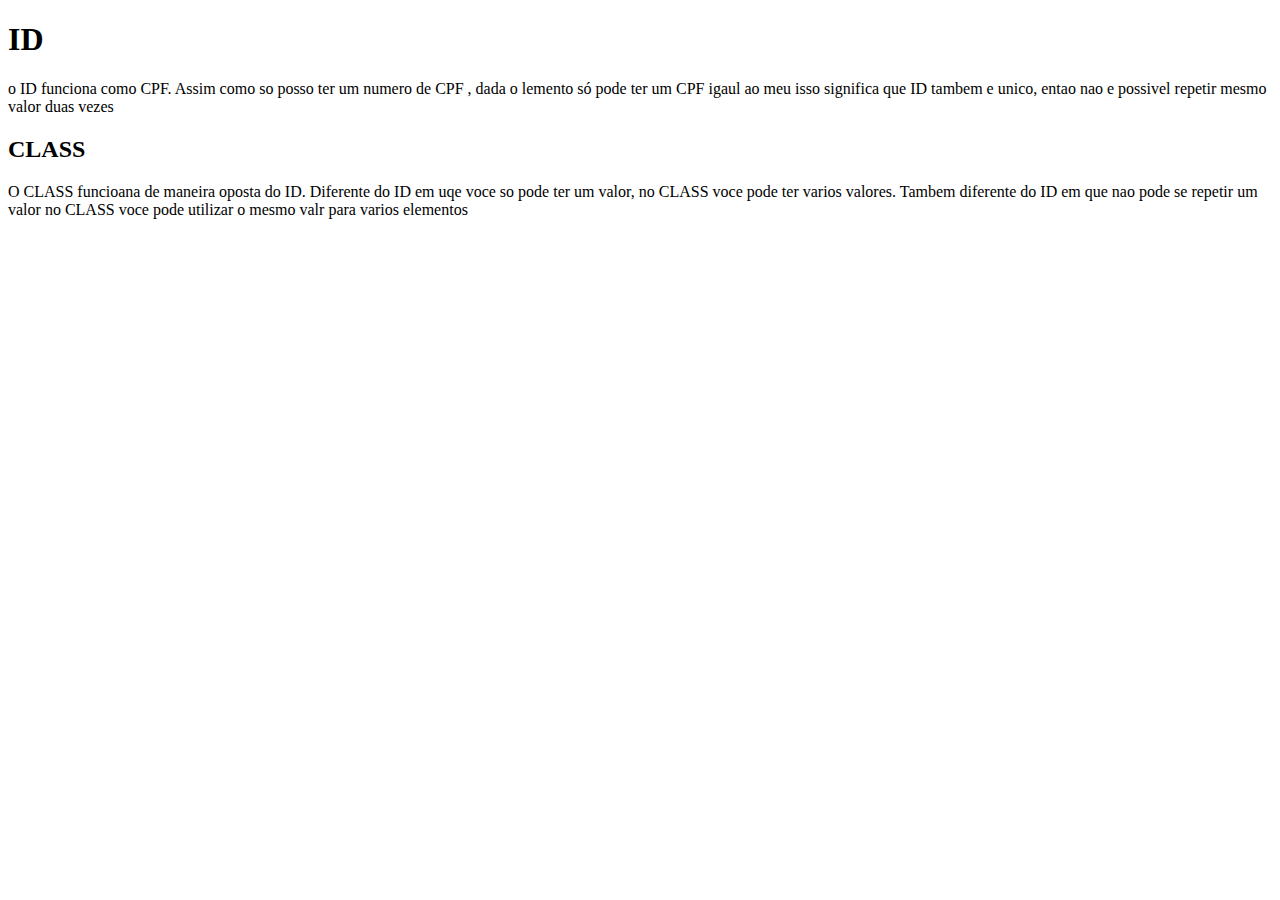
==== 4_ID_CLASS/index.html @ bd6b7298 "introducao a id e class" ====
<!DOCTYPE html>
<html lang="en">
<head>
    <meta charset="UTF-8">
    <meta http-equiv="X-UA-Compatible" content="IE=edge">
    <meta name="viewport" content="width=device-width, initial-scale=1.0">
    <link rel="stylesheet" href="./">
    <title>ID e CLASS</title>
</head>
<body>
    <h1>ID</h1>
    <p> o ID funciona como CPF. Assim como so posso ter um numero de CPF , dada o lemento só pode ter um CPF igaul ao meu  isso  significa que ID tambem  e unico, entao nao e possivel repetir mesmo valor duas vezes </p>


    <h2>CLASS</h2>
    <p> O CLASS funcioana de maneira oposta do ID. Diferente do ID em uqe voce so pode ter um valor, no CLASS voce pode ter varios valores. Tambem diferente do ID em que nao pode se repetir um valor no CLASS voce pode utilizar o mesmo valr para varios elementos
    </p>
</body>
</html>
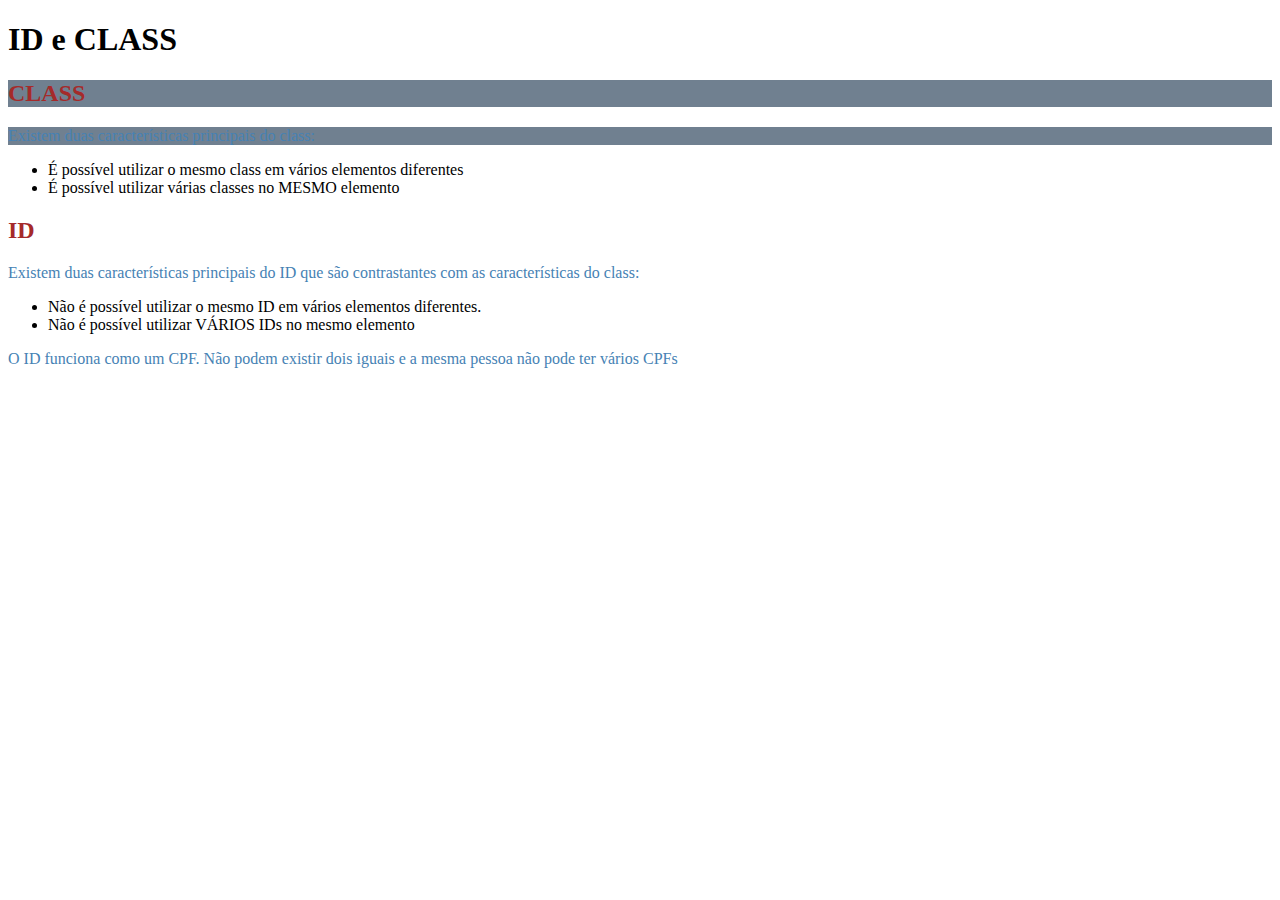
==== commit d1e79ebe: "id e class" ====
--- a/4_ID_CLASS/index.html
+++ b/4_ID_CLASS/index.html
@@ -2,18 +2,26 @@
 <html lang="en">
 <head>
     <meta charset="UTF-8">
-    <meta http-equiv="X-UA-Compatible" content="IE=edge">
     <meta name="viewport" content="width=device-width, initial-scale=1.0">
-    <link rel="stylesheet" href="./">
+    <link rel="stylesheet" href="style.css">
     <title>ID e CLASS</title>
 </head>
 <body>
-    <h1>ID</h1>
-    <p> o ID funciona como CPF. Assim como so posso ter um numero de CPF , dada o lemento só pode ter um CPF igaul ao meu  isso  significa que ID tambem  e unico, entao nao e possivel repetir mesmo valor duas vezes </p>
+    <h1>ID e CLASS</h1>
 
+    <h2 class="fundo-gray">CLASS</h2>
+    <p class="fundo-gray">Existem duas características principais do class:</p>
+    <ul>
+        <li>É possível utilizar o mesmo class em vários elementos diferentes</li>
+        <li>É possível utilizar várias classes no MESMO elemento</li>
+    </ul>
 
-    <h2>CLASS</h2>
-    <p> O CLASS funcioana de maneira oposta do ID. Diferente do ID em uqe voce so pode ter um valor, no CLASS voce pode ter varios valores. Tambem diferente do ID em que nao pode se repetir um valor no CLASS voce pode utilizar o mesmo valr para varios elementos
-    </p>
+    <h2 id="titulo-id">ID</h2>
+    <p>Existem duas características principais do ID que são contrastantes com as características do class:</p>
+    <ul>
+        <li>Não é possível utilizar o mesmo ID em vários elementos diferentes.</li>
+        <li>Não é possível utilizar VÁRIOS IDs no mesmo elemento</li>
+    </ul>
+    <p>O ID funciona como um CPF. Não podem existir dois iguais e a mesma pessoa não pode ter vários CPFs</p>
 </body>
 </html>--- a/4_ID_CLASS/style.css
+++ b/4_ID_CLASS/style.css
@@ -0,0 +1,21 @@
+#titulo-h2{
+    color:darkorange;
+}
+
+
+.fundo-gray{
+    background: slategray;
+}
+h2 {color:darkslateblue;}
+
+.texto-vermelho{
+    color: red;
+}
+
+p{
+    color: steelblue;
+}
+
+h2 {color: brown ;}
+
+/* cascate */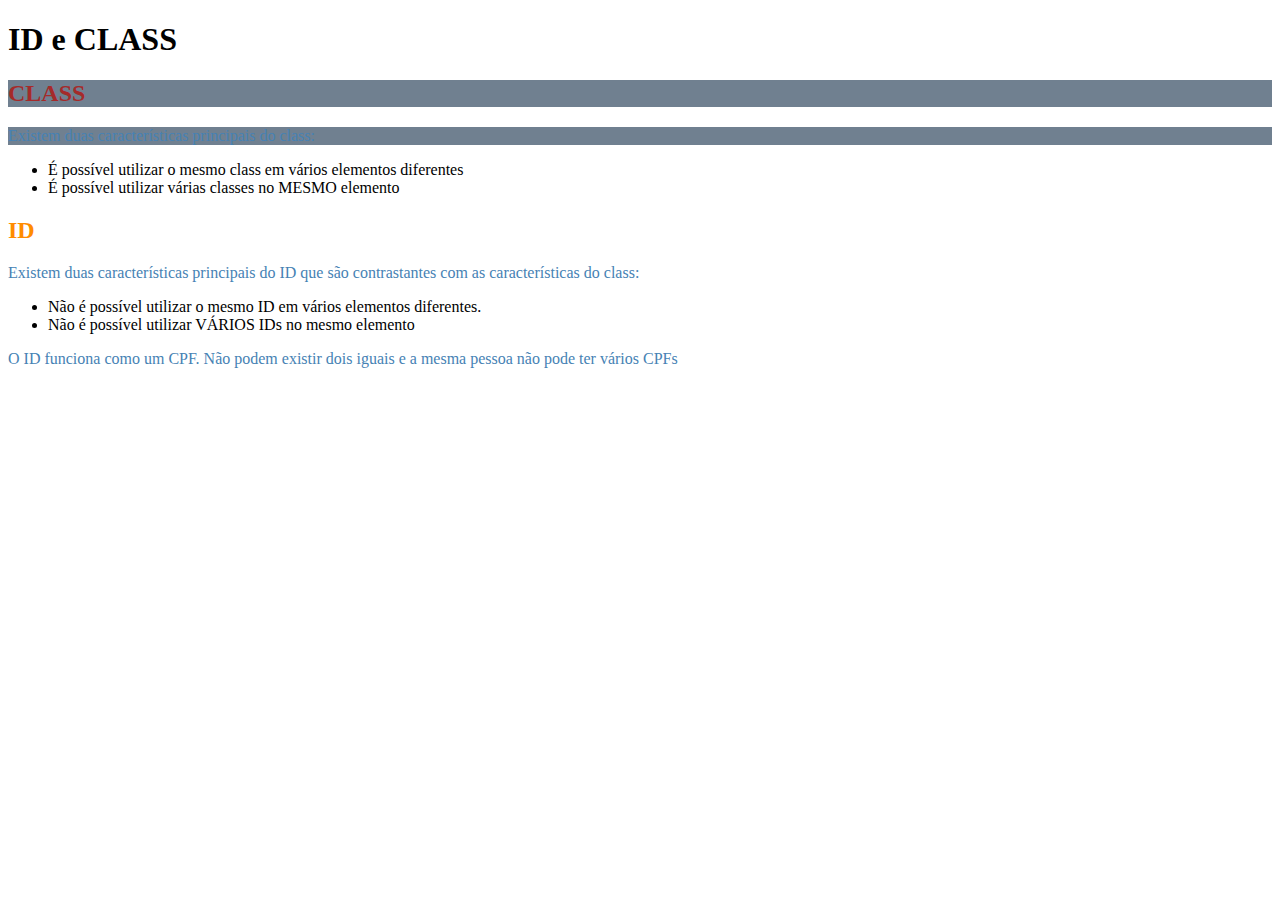
==== commit 038cef4a: "box model" ====
--- a/4_ID_CLASS/index.html
+++ b/4_ID_CLASS/index.html
@@ -16,12 +16,13 @@
         <li>É possível utilizar várias classes no MESMO elemento</li>
     </ul>
 
-    <h2 id="titulo-id">ID</h2>
+    <h2 id="titulo-h2">ID</h2>
     <p>Existem duas características principais do ID que são contrastantes com as características do class:</p>
     <ul>
         <li>Não é possível utilizar o mesmo ID em vários elementos diferentes.</li>
         <li>Não é possível utilizar VÁRIOS IDs no mesmo elemento</li>
     </ul>
     <p>O ID funciona como um CPF. Não podem existir dois iguais e a mesma pessoa não pode ter vários CPFs</p>
+    
 </body>
 </html>